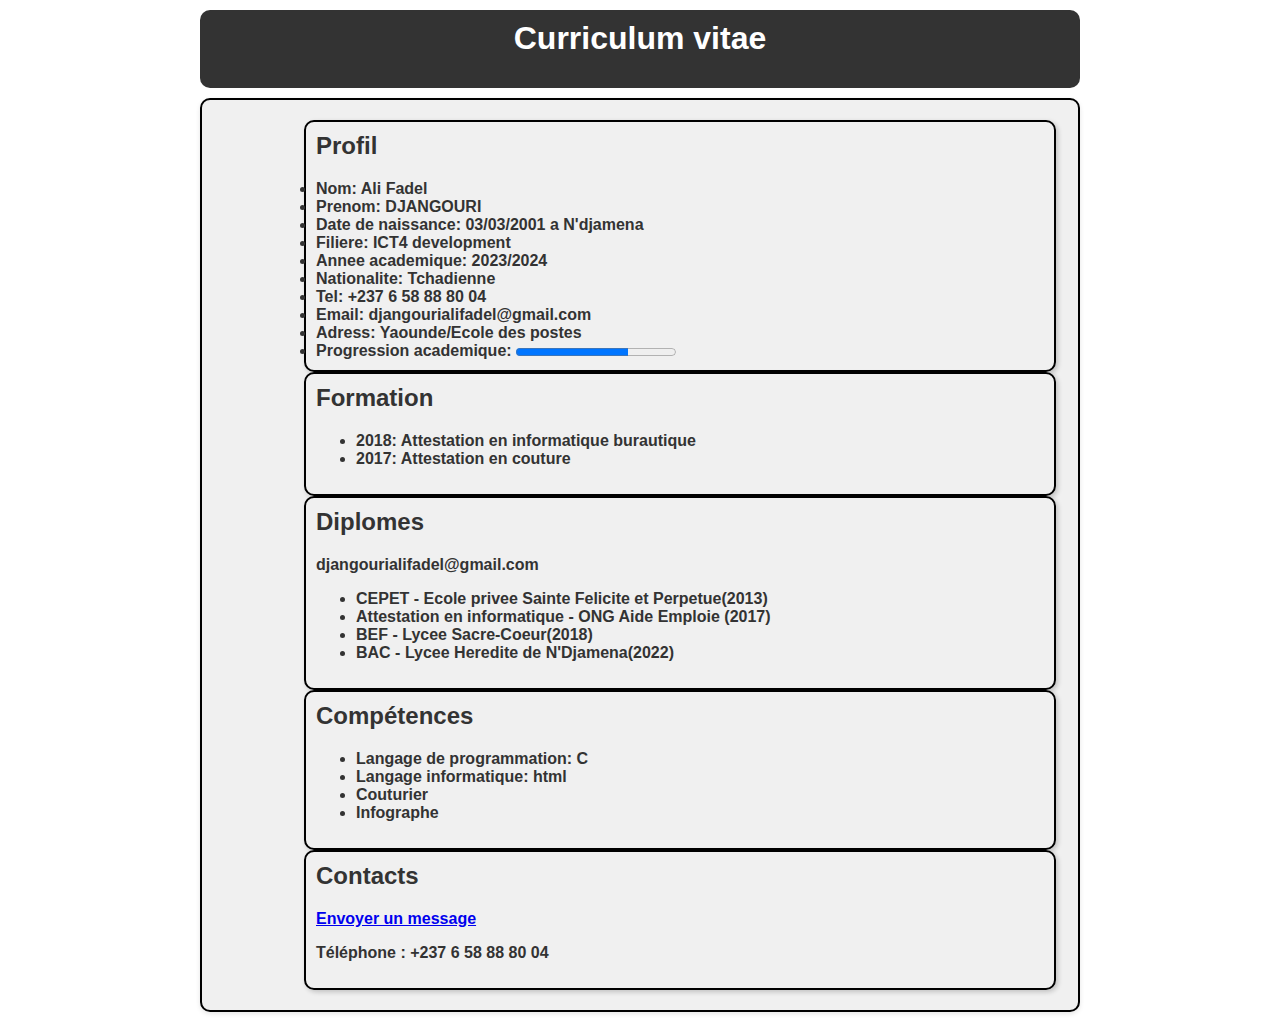
==== index.html @ 2e652720 "Add files via upload" ====
<!DOCTYPE html>
<html lang="fr">
<head>
    <meta charset="UTF-8">
    <meta name="viewport" content="width=device-width, initial-scale=1.0">
    <link rel="stylesheet" type="text/css" href="style.css">
    <title>Mon CV</title>
    <link rel="icon" type="image/png" href="icon.png">
</head>
<!---https://ict.onrender.com--->
<body>
<strong>
<header>
    <h1><strong>Curriculum vitae</strong></h1>
</header>
<fieldset  class="container">
<div>
        <fieldset>
            <h2>Profil</h2>
            
            <li>Nom: Ali Fadel</li>
            <li>Prenom: DJANGOURI</li>
            <li>Date de naissance: 03/03/2001 a N'djamena</li>
            <li>Filiere: ICT4 development</li>
            <li>Annee academique: 2023/2024</li>
            <li>Nationalite: Tchadienne</li>
            <li>Tel: +237 6 58 88 80 04</li>
            <li>Email: djangourialifadel@gmail.com</li>
            <li>Adress: Yaounde/Ecole des postes</li>
            <li>Progression academique: <progress value="7" max="10"></progress></li>
        </fieldset>
</div>

<div>
    <fieldset>
    <h2>Formation </h2>
    <ul>
        <li>2018: Attestation en informatique burautique</li>
        <li>2017: Attestation en couture</li>
    </ul>
    </fieldset>
    <fieldset>
    <h2>Diplomes</h2>djangourialifadel@gmail.com
    <ul>
        <li>CEPET - Ecole privee Sainte Felicite et Perpetue(2013)</li>
        <li>Attestation en informatique - ONG Aide Emploie (2017)</li>
        <li>BEF - Lycee Sacre-Coeur(2018)</li>
        <li>BAC - Lycee Heredite de N'Djamena(2022)</li>
    </ul>
    </fieldset>
    <fieldset>
    <h2>Compétences</h2>
    <ul>
        <li>Langage de programmation: C</li>
        <li>Langage informatique: html</li>
        <li>Couturier</li>
        <li>Infographe</li>
    </ul>
    </fieldset>
    <fieldset>
    <h2>Contacts</h2>
    <a href="mailto:djangourialifadel@gmail.com" target="_bank" title="Message electronique">Envoyer un message</a>
    <p>Téléphone : +237 6 58 88 80 04</p>
    </fieldset>
</div>
</fieldset>
</strong>
</body>
</html>
---- style.css ----
body {
    font-family: Arial, sans-serif;
    margin: 0;
    padding: 0;
    background-color: white;
    border-radius: 100px;
}
header {
    background-color: #333;
    color: #FFF;
    text-align: center;
    padding: 10px 100px;
    margin: 10px 200px;
    border-radius: 10px;
}
.container
{
    max-width: auto;
    margin: 10px 200px;
    padding: 20px;
    background-color: ;
    border-radius: 5px;
    box-shadow: 0 2px 5px rgba(0, 0, 0, 0.1);
    color: black;
    padding-left: 100px;
    border-radius: 10px;
}
h1, h2 {
    margin-top: 0;
}

fieldset {     
    border: 2px solid #333333;
    border-radius: 10px;
    padding: 10px;
    background-color: #f0f0f0;
    color: #333333;
    box-shadow: 2px 2px 5px rgba(0, 0, 0, 0.2);
    border-color: black;
}

.fright
{
    size: 20px 25px;
    float:right;
    border-radius: 10px;
}
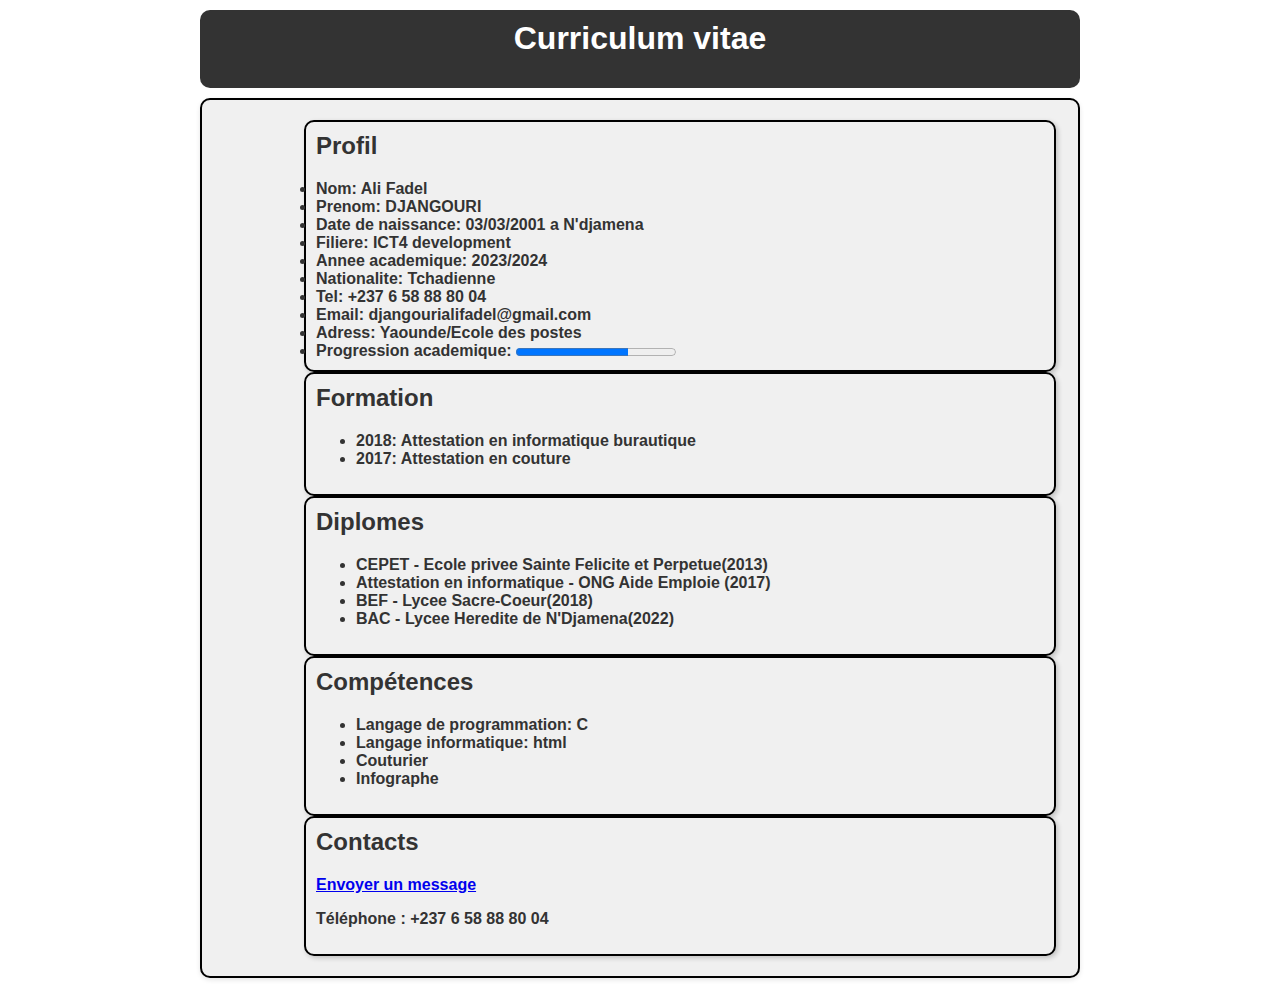
==== commit 4aff4b9d: "Update index.html" ====
--- a/index.html
+++ b/index.html
@@ -40,7 +40,7 @@
     </ul>
     </fieldset>
     <fieldset>
-    <h2>Diplomes</h2>djangourialifadel@gmail.com
+    <h2>Diplomes</h2>
     <ul>
         <li>CEPET - Ecole privee Sainte Felicite et Perpetue(2013)</li>
         <li>Attestation en informatique - ONG Aide Emploie (2017)</li>
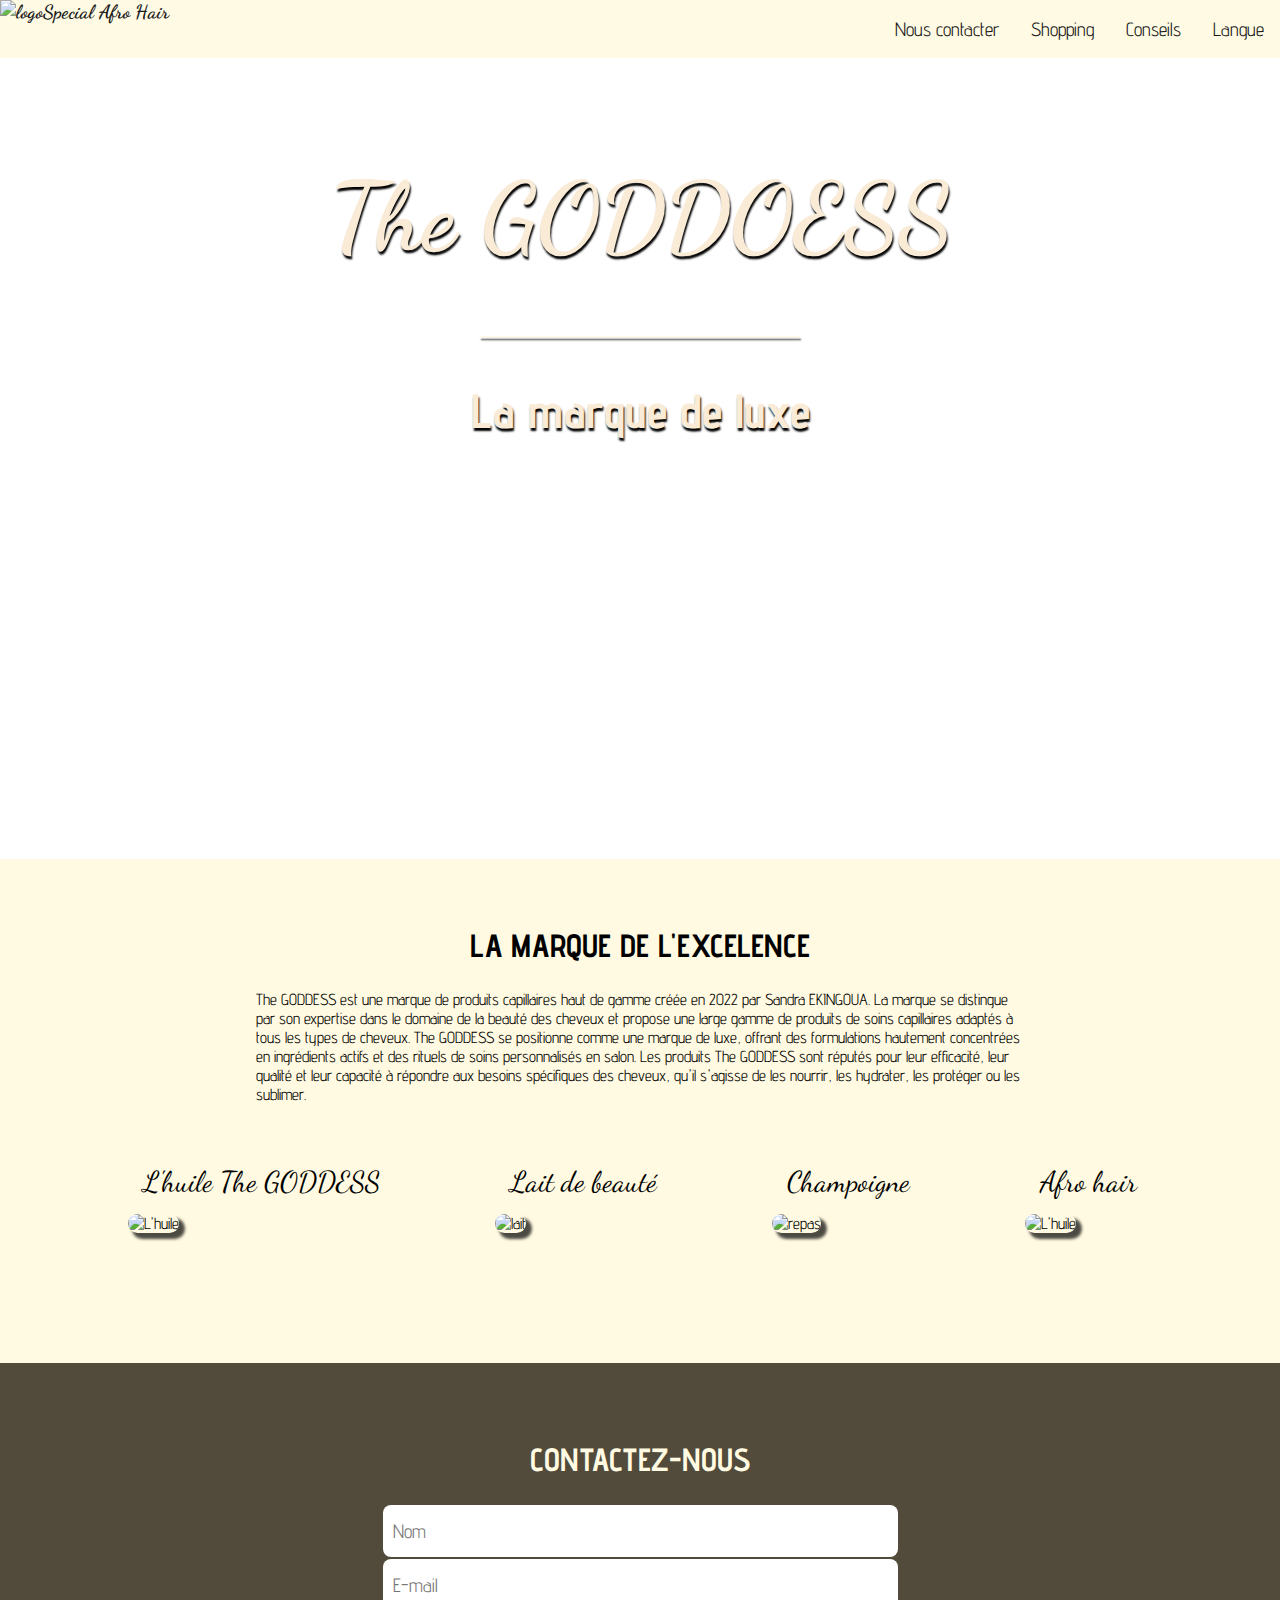
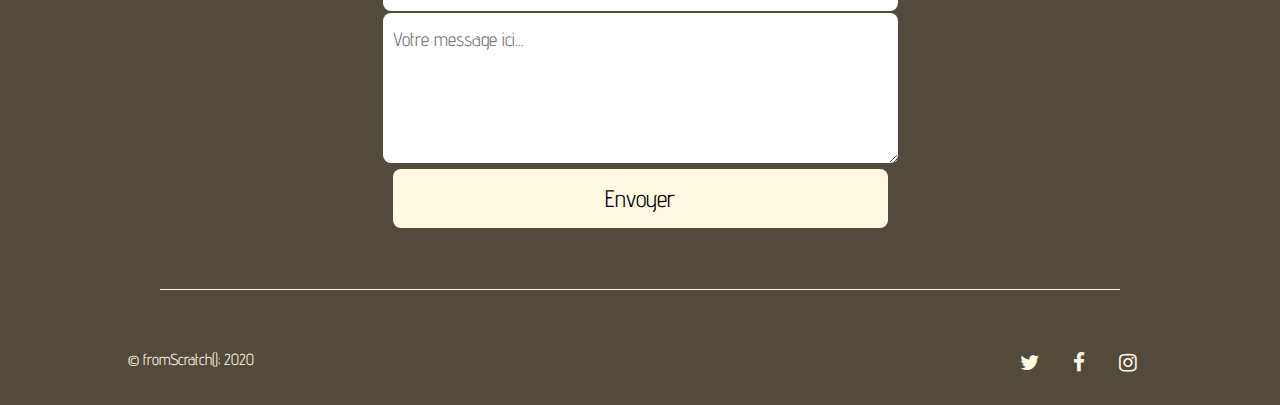
==== commit 7f603fa0: "Merge 72bae315454d72b9b5057af7260c6e2bcae5f93e into 4aff4b9d5ddf7c5ec7a949d0195e2160288baadc" ====
--- a/index.html
+++ b/index.html
@@ -1,69 +1,83 @@
 <!DOCTYPE html>
 <html lang="fr">
-<head>
+  <head>
     <meta charset="UTF-8">
-    <meta name="viewport" content="width=device-width, initial-scale=1.0">
-    <link rel="stylesheet" type="text/css" href="style.css">
-    <title>Mon CV</title>
-    <link rel="icon" type="image/png" href="icon.png">
-</head>
-<!---https://ict.onrender.com--->
-<body>
-<strong>
-<header>
-    <h1><strong>Curriculum vitae</strong></h1>
-</header>
-<fieldset  class="container">
-<div>
-        <fieldset>
-            <h2>Profil</h2>
-            
-            <li>Nom: Ali Fadel</li>
-            <li>Prenom: DJANGOURI</li>
-            <li>Date de naissance: 03/03/2001 a N'djamena</li>
-            <li>Filiere: ICT4 development</li>
-            <li>Annee academique: 2023/2024</li>
-            <li>Nationalite: Tchadienne</li>
-            <li>Tel: +237 6 58 88 80 04</li>
-            <li>Email: djangourialifadel@gmail.com</li>
-            <li>Adress: Yaounde/Ecole des postes</li>
-            <li>Progression academique: <progress value="7" max="10"></progress></li>
-        </fieldset>
-</div>
+    <meta name="viewport" content="width=device-width, initial-scale=1">
+    <title>The GODDOESS</title>
+    
+    <link rel="stylesheet" href="style.css">   
+    <link rel="stylesheet" href="https://cdnjs.cloudflare.com/ajax/libs/font-awesome/4.7.0/css/font-awesome.css">
 
-<div>
-    <fieldset>
-    <h2>Formation </h2>
-    <ul>
-        <li>2018: Attestation en informatique burautique</li>
-        <li>2017: Attestation en couture</li>
-    </ul>
-    </fieldset>
-    <fieldset>
-    <h2>Diplomes</h2>
-    <ul>
-        <li>CEPET - Ecole privee Sainte Felicite et Perpetue(2013)</li>
-        <li>Attestation en informatique - ONG Aide Emploie (2017)</li>
-        <li>BEF - Lycee Sacre-Coeur(2018)</li>
-        <li>BAC - Lycee Heredite de N'Djamena(2022)</li>
-    </ul>
-    </fieldset>
-    <fieldset>
-    <h2>Compétences</h2>
-    <ul>
-        <li>Langage de programmation: C</li>
-        <li>Langage informatique: html</li>
-        <li>Couturier</li>
-        <li>Infographe</li>
-    </ul>
-    </fieldset>
-    <fieldset>
-    <h2>Contacts</h2>
-    <a href="mailto:djangourialifadel@gmail.com" target="_bank" title="Message electronique">Envoyer un message</a>
-    <p>Téléphone : +237 6 58 88 80 04</p>
-    </fieldset>
-</div>
-</fieldset>
-</strong>
-</body>
-</html>
+  </head>
+  <body>
+    <header>
+      <nav>
+        <ul>
+          <li id="logo"><img src="C:/Users/Sahelien/Documents/Programmation/The GODDESS/media/the_goddess.jpg" weight="75px" height="75px" alt="logo">Special Afro Hair</li>
+          <li><a href="#langue">Langue</a></li>
+          <li><a href="conseils">Conseils</a></li>
+          <li><a href="index2.html">Shopping</a></li>
+          <li><a href="#contact">Nous contacter</a></li>
+        </ul>
+      </nav>
+      <div id="imagePrincipale">
+        <h1>The GODDOESS</h1>
+        <div id="premierTrait"></div>
+        <h3>La marque de luxe</h3>
+      </div>
+    </header>
+    <section id="presentation">
+      <div id="texteIntro">
+        <h2>La marque de l'excelence</h2>
+        <p>The GODDESS est une marque de produits capillaires haut de gamme créée en 2022 par Sandra EKINGOUA. La marque se distingue par son expertise dans le domaine de la beauté des cheveux et propose une large gamme de produits de soins capillaires adaptés à tous les types de cheveux. The GODDESS se positionne comme une marque de luxe, offrant des formulations hautement concentrées en ingrédients actifs et des rituels de soins personnalisés en salon. Les produits The GODDESS sont réputés pour leur efficacité, leur qualité et leur capacité à répondre aux besoins spécifiques des cheveux, qu'il s'agisse de les nourrir, les hydrater, les protéger ou les sublimer.</p>
+      </div>
+      <div id="prestations">
+        <div class="imagesPrestations">
+          <h4>L'huile The GODDESS</h4>
+          <a href="#"><img src="media/huile1.JPG" width="500" height="500" alt="L'huile"></a>
+        </div>
+        <div class="imagesPrestations">
+          <h4>Lait de beauté</h4>
+          <a href="#"><img src="media/lait1.JPG" width="500" height="500" alt="lait"></a>
+        </div>
+        <div class="imagesPrestations">
+          <h4>Champoigne</h4>
+          <a href="#"><img src="media/Champagne1.JPG" width="500" height="500" alt="repas"></a>
+        </div>
+        <div class="imagesPrestations">
+          <h4>Afro hair</h4>
+          <a href="#"><img src="media/afro1.JPG" width="500" height="500" alt="L'huile"></a>
+        </div>
+      </div>
+    </section>
+   <!--  <section id="tourisme">
+      <h2>Et tant à découvrir...</h2>
+      <ul>
+        <li id="ocean"><p>L'océan Atlantique</p></li>
+        <li id="chateau"><p>Les châteaux du Médoc</p></li>
+        <li id="phare"><p>L'estuaire de la Gironde</p></li>
+        <li id="vignoble"><p>Le vignoble Bordelais</p></li>
+      </ul>
+    </section> -->
+    <footer>
+      <h2 id="contact">Contactez-nous</h2>
+      <form>
+        <input placeholder="Nom">
+        <input placeholder="E-mail">
+        <textarea placeholder="Votre message ici..."></textarea>
+        <button>Envoyer</button>
+      </form>
+      <div id="deuxiemeTrait"></div>
+      <div id="copyrightEtIcons">
+        <div id="copyright">
+          <span>© fromScratch(); 2020</span>
+        </div>
+        <div id="icons">
+          <a href="http://www.twitter.fr"><i class="fa fa-twitter"></i></a>
+          <a href="http://www.facebook.fr"><i class="fa fa-facebook"></i></a>
+          <a href="http://www.instagram.com"><i class="fa fa-instagram"></i></a>
+        </div>
+      </div>
+    </footer>
+  </body>
+</html>--- a/style.css
+++ b/style.css
@@ -1,47 +1,221 @@
+@import url('https://fonts.googleapis.com/css?family=Advent+Pro|Dancing+Script&display=swap');
+
+html {
+  scroll-behavior: smooth;
+}
+
 body {
-    font-family: Arial, sans-serif;
-    margin: 0;
-    padding: 0;
-    background-color: white;
-    border-radius: 100px;
-}
-header {
-    background-color: #333;
-    color: #FFF;
-    text-align: center;
-    padding: 10px 100px;
-    margin: 10px 200px;
-    border-radius: 10px;
-}
-.container
-{
-    max-width: auto;
-    margin: 10px 200px;
-    padding: 20px;
-    background-color: ;
-    border-radius: 5px;
-    box-shadow: 0 2px 5px rgba(0, 0, 0, 0.1);
-    color: black;
-    padding-left: 100px;
-    border-radius: 10px;
-}
-h1, h2 {
-    margin-top: 0;
-}
-
-fieldset {     
-    border: 2px solid #333333;
-    border-radius: 10px;
-    padding: 10px;
-    background-color: #f0f0f0;
-    color: #333333;
-    box-shadow: 2px 2px 5px rgba(0, 0, 0, 0.2);
-    border-color: black;
-}
-
-.fright
-{
-    size: 20px 25px;
-    float:right;
-    border-radius: 10px;
-}+  font-family: 'Advent Pro', sans-serif;
+  padding: 0;
+  margin: 0;
+}
+ul {
+  margin: 0;
+  padding: 0;
+}
+li {
+  list-style-type: none;
+}
+h2 {
+  text-transform: uppercase;
+  text-align: center;
+  padding-top: 30px;
+  font-size: 2em;
+}
+a {
+  text-decoration: none;
+  color: black;
+}
+/* ******************* NAVBAR ******************* */
+nav {
+  overflow: hidden;
+  background-color: #FFFAE1;
+  position: fixed;
+  width: 100%;
+  opacity: 0.9;
+}
+header li {
+  float: right;
+  font-size: 1.2em;
+}
+header li a {
+  text-decoration: none;
+  display: block;
+  text-align: center;
+  padding: 18px 16px;
+}
+#logo {
+  font-family: 'Dancing Script', cursive;
+  font-weight: bold;
+  float: left;
+}
+/* **************** IMAGE PRINCIPALE ************* */
+#imagePrincipale {
+  padding-top: 60px;
+  background: url(media/image-principale.JPG) no-repeat fixed 50% 50%;
+  background-size: cover;
+  height: 799px;
+}
+h1 {
+  font-family: 'Dancing Script', cursive;
+  text-align: center;
+  color: antiquewhite;
+  font-size: 6em;
+  margin-top: 100px;
+  text-shadow: 1px 3px 2px black;
+}
+#premierTrait {
+  height: 1px;
+  width: 25%;
+  margin: -3px auto;
+  background-color: #FFFAE1;
+  box-shadow: 1px 3px 2px black;
+}
+h3 {
+  text-align: center;
+  color:antiquewhite;
+  font-size: 3em;
+  text-shadow: 1px 3px 2px black;
+}
+/* *************** PRESENTATION ********************** */
+#presentation {
+  background-color: #FFFAE1;
+  padding: 10px 0px 100px 0;
+}
+#texteIntro {
+  padding: 0px 20%;
+}
+#prestations {
+  display: flex;
+  flex-wrap: wrap;
+  justify-content: space-between;
+  padding: 30px 10%;  
+}
+.imagesPrestations h4 {
+  font-family: 'Dancing Script', cursive;
+  text-align: center;
+  font-size: 1.8em;
+  margin: 15px;
+  font-weight: 300;
+}
+.imagesPrestations img {
+  border-radius: 10px;
+  box-shadow: 5px 5px 3px 1px rgba(0,0,0,0.7);
+}
+.imagesPrestations img:hover {
+  opacity: 0.5;
+  transform: scale(1.05);
+  transition: 0.6s ease-in-out;
+}
+/* **************** TOURISME ********************** */
+#tourisme {
+  height: 1400px;
+  background-color: #f1f2f6;
+  padding: 1px 2%;
+}
+#tourisme h2 {
+  padding-top: 60px;
+}
+#ocean {
+  background: url(media/ocean.jpg);
+}
+#chateau {
+  background: url(media/chateau.JPG);
+}
+#phare {
+  background: url(media/phare.JPG);
+}
+#vignoble {
+  background: url(media/vignes.jpg);
+}
+#tourisme li {
+  margin: 65px 100px 0 100px;
+  height: 226px;
+  width: 55%;
+  max-width: 550px;
+  float: left;
+  box-shadow: 6px 6px 28px -1px rgba(0,0,0,0.75);
+}
+#tourisme p {
+  height: 45px;
+  width: 235px;
+  background-color: #01DF74;
+  float:right;
+  margin: 50px -180px 0 0;
+  font-size: 1.5em;
+  text-align: center;
+  padding-top: 15px;
+  box-shadow: 4px 4px 0 1px rgba(90,161,43,1);
+}
+#tourisme #chateau, #tourisme #vignoble {
+  float: right;
+}
+#chateau p, #vignoble p {
+  float: left;
+  background-color: cyan;
+  margin-left: -180px;
+  box-shadow: -4px 4px 0 1px rgba(15,154,156,1);
+}
+/* ******************* FOOTER ******************** */
+footer {
+  background-color: #524A3A;
+  color: #FFFAE1;
+  padding: 20px 0 10px 0;
+  text-align: center;
+}
+form {
+  margin: 0 auto;
+  max-width: 900px;
+}
+input, textarea, button {
+  border: none;
+  width: 55%;
+  padding: 15px 10px;
+  margin: 1px 0;
+  font-size: 1.2em;
+  font-family: 'Advent Pro', sans-serif;
+  border-radius: 8px;
+}
+textarea {
+  height: 120px;
+}
+button {
+  font-size: 1.5em;
+  background-color: #FFFAE1;
+}
+button:hover {
+  background-color: #e55039;
+  color: #FFFAE1;
+  cursor: pointer;
+  transition: 0.3s ease-in-out;
+}
+#deuxiemeTrait {
+  height: 1px;
+  width: 75%;
+  background-color: #FFFAE1;
+  margin: 60px auto;
+}
+#copyrightEtIcons {
+  display: flex;
+  margin-bottom: 20px;
+  padding: 0 10%;
+}
+#copyright {
+  width: 50%;
+  text-align: left;
+  color: #FFFAE1;
+}
+#icons {
+  width: 50%;
+  text-align: right;
+}
+#icons a {
+  display: inline-block;
+  padding: 0 15px;
+  font-size: 1.3em;
+  color: #FFFAE1;
+}
+#icons a:hover {
+  transform: scale(1.5);
+  transition: 0.1s;
+}
